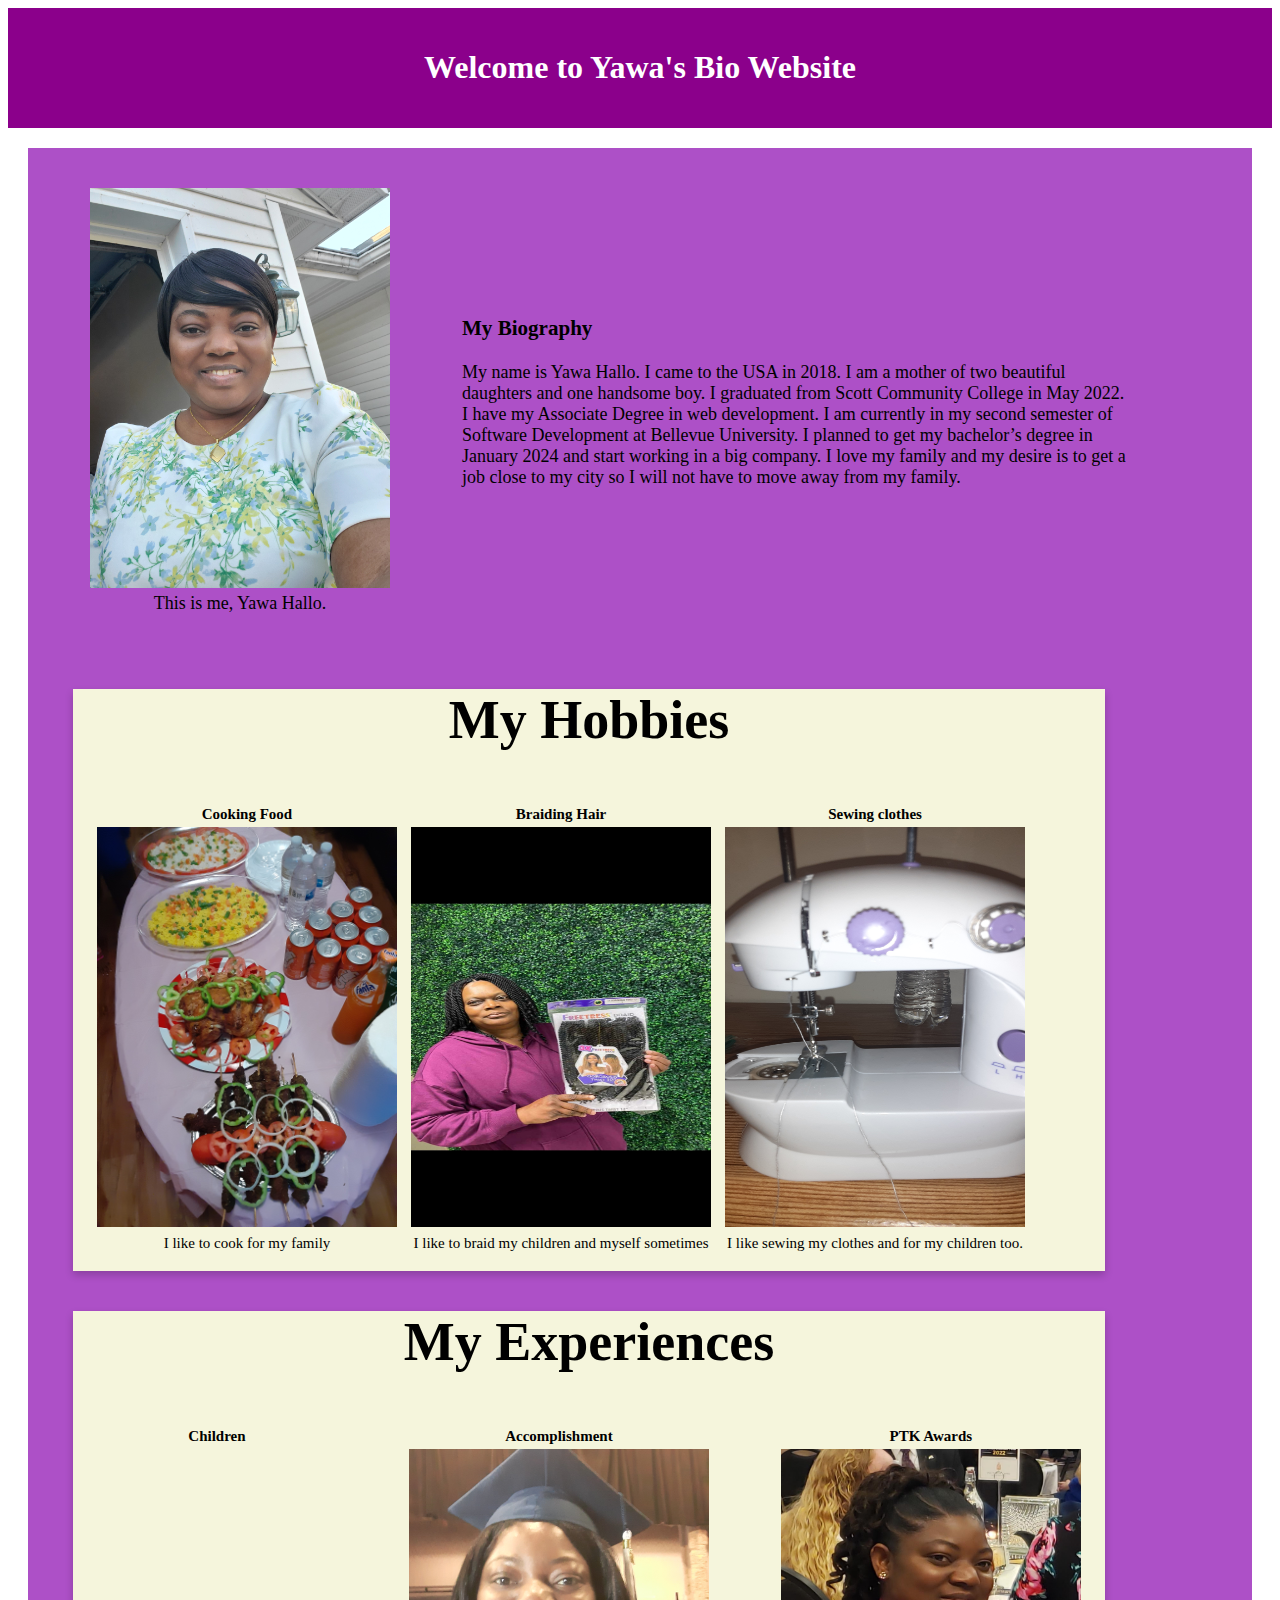
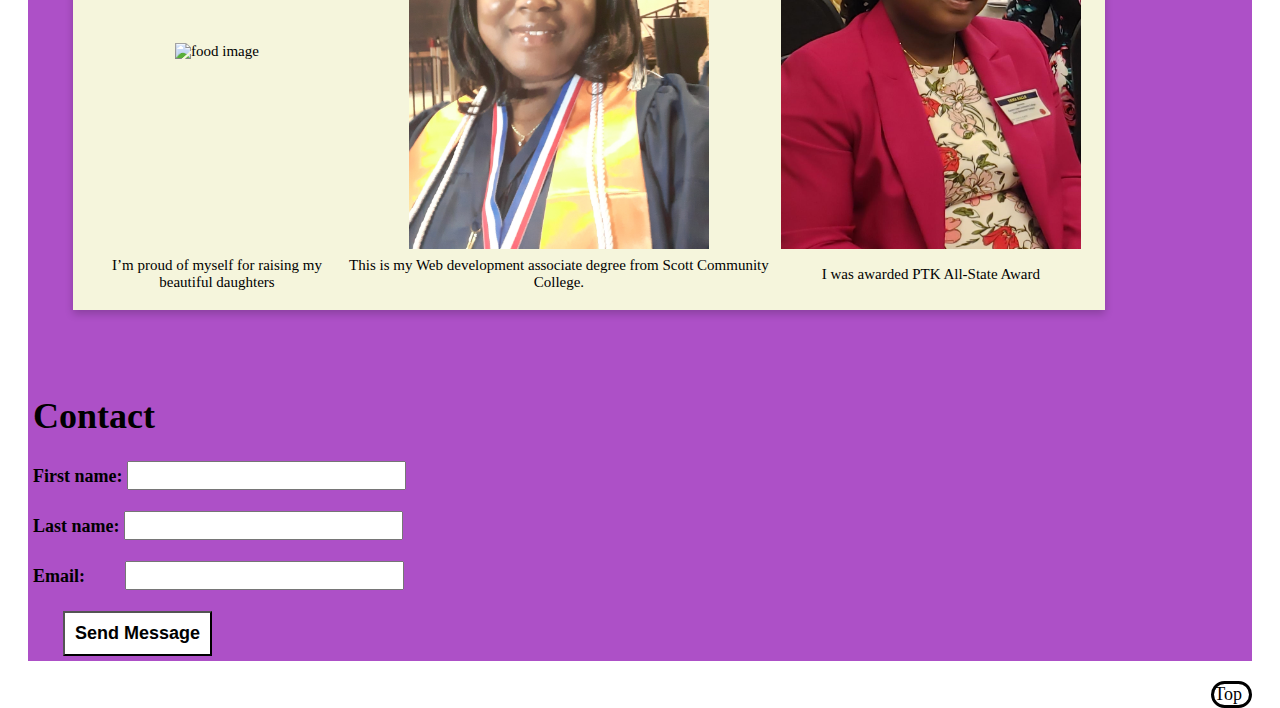
==== module-12/mybio.html @ 6b53c66f "yawa bio" ====
<!DOCTYPE html>
<html>
    <title>Yawa's bio page</title>
    <head>
        <link href="mybio.css" type="text/css"  rel="stylesheet">

    </head>

    <body>
        <header>
            <h1>Welcome to Yawa's Bio Website</h1>
        </header>
        <div class="main">
            <div class="bio">            
                <table id="biotable">
                    <tr>
                        <td>
                            <figure>
                            <img src="mybio-images/20230226_164008.jpg" alt="portal photo">
                            <figcaption>This is me, Yawa Hallo.</figcaption>
                            </figure>
                        </td>
                        <td id="bioColumn">
                            <h3>My Biography</h3>
                            <p>My name is Yawa Hallo. I came to the USA in 2018. I am a mother of two beautiful daughters and one handsome boy. I graduated from Scott Community College in May 2022. I have my Associate Degree in web development. I am currently in my second semester of Software Development at Bellevue University. I planned to get my bachelor’s degree in January 2024 and start working in a big company. I love my family and my desire is to get a job close to my city so I will not have to move away from my family.</p>
                        </td>
                    </tr>
                </table>
            </div>

            <div class="hobbies">

                    <div class="card">
                        <div class="card-title">
                            <h1>My Hobbies</h1>
                        </div>
                        <div class="card-content">
                <table id="hobby-Column">
                    <th scope="col">Cooking Food</th>
                    <th scope="col">Braiding Hair</th>
                    <th scope="col">Sewing clothes</th>
                    <tr>
                        <td><img src="mybio-images/20210101_152342.jpg" alt="food image"></td>
                        <td><img src="mybio-images/braid-image.jpg" alt="braid image"></td>               
                        <td><img src="mybio-images/Sewing-machine.jpg" alt="sewing machine"></td> 
                    </tr>
                    <tr>
                        <td>I like to cook for my family</td>
                        <td>I like to braid my children and myself sometimes</td>
                        <td>I like sewing my clothes and for my children too.</td>
                    </tr>
                </table>
                </div>
                </div>
            </div>


            <div class="experience">
                <div class="card">
                    <div class="card-title">
                        <h1>My Experiences</h1>
                    </div>
                    <div class="card-content">
                        <table id="experience-Column">
                            <th scope="col">Children</th>
                            <th scope="col">Accomplishment</th>
                            <th scope="col">PTK Awards</th>
                            <tr>
                                <td><img src="mybio-images/children.jpg" alt="food image"></td>
                                <td><img src="mybio-images/Graduation1.jpg" alt="braid image"></td>               
                                <td><img src="mybio-images/Ptk_honoree.jpg" alt="Ptk_honoree image"></td>    </td>
                            </tr>
                            <tr>
                                <td>I’m proud of myself for raising my beautiful daughters </td>
                                <td>This is my Web development associate degree from Scott Community College. </td>
                                <td>I was awarded PTK All-State Award</td>

                            </tr>
                        </table>
                    </div>
                </div>
            </div><br>


            <div class="contact">
                <h1>Contact</h1>
                <form id="contactForm">
                    <label for="fname">First name:</label>
                    <input type="text" id="fname" name="fname"><br><br>
                    <label for="lname">Last name:</label>
                    <input type="text" id="lname" neme="lname"><br><br>
                    <label for="email">Email:</label>
                    <input type="email"id="e-mail"><br><br>
                    <a href="mailto:yhallo@my365.bellevue.edu"><button type="button">Send Message</button></a>

                </form>
            </div>
        </div>
        <footer>
            <a href="#top" >Top</a>
        </footer>
    </body>
</html>
---- module-12/mybio.css ----
.main{
    margin: 20px;
    /*border: 5px solid white;*/
    padding: 5px;
    font-size: large;
    font-weight: 400px;
    /*background-color: rgb(179, 105, 165);*/
    background-color: rgb(173, 80, 199);
    
}

header{
    /*background-color:  rgb(129, 22, 158) ;*/
    background-color: darkmagenta;
    color: white;
    text-align: center;
    padding: 20px;

    
}
.bio .contact{
    color: beige;
}

.bio img{
    width: 300px;
    height: 400px;
}
#biotable td{
    margin-left: 20px;
    padding: 15px;
    margin-right: 50px;
}
#bioColumn p{margin-right: 100px;
font-weight: 400;}
figcaption{ text-align: center;}

.card{box-shadow:0 4px 8px 0 ;
    color: rgba(0, 0, 0, 0.2);
    transition: 0.3s;
    width: 85%;
background-color: beige;
margin: 40px;}
    
    .card-title{text-align: center;
    font-size: 1.5em;
    color: black;
    font-weight: 400;}
    
    .card-content{padding:16px 16px ;
        overflow: auto;
    align-items: center ;
        color: black;
        font-size: 15px;
        text-align: center;
        align-items: center;
        }
    #hobby-Column img{ margin-left: 5px;
         margin-right: 5px;}
    
    #experience-Column img{ margin-left: 5px;
    margin-right: 5px;}

.hobbies img{
    width: 300px;
    height: 400px;
}

.experience img{
    width: 300px;
    height: 400px;
}
#contactForm{font-weight: bold ;}

button{background-color: white;
font-weight: bold;
padding: 10px;
text-align: center;
font-size: large;
margin-left: 30px;}

button:hover{
    background-color: aqua;
}


input{
    font-size: 20px;
    padding-left: 5px;
    padding-right: 5px;
}

#e-mail {margin-left: 35px;}

footer a:hover{
    color: red;
    
}
footer a{text-decoration: none;
    color: black;
}
footer a{
    color: black;
    font-weight: 400;
    float: right;
    padding-right: 7px;
    font-style: normal;
    border-style:solid;
border-radius: 30px 30px 30px 30px;
font-size: large;
margin-right: 20px;
text-align: center;
}
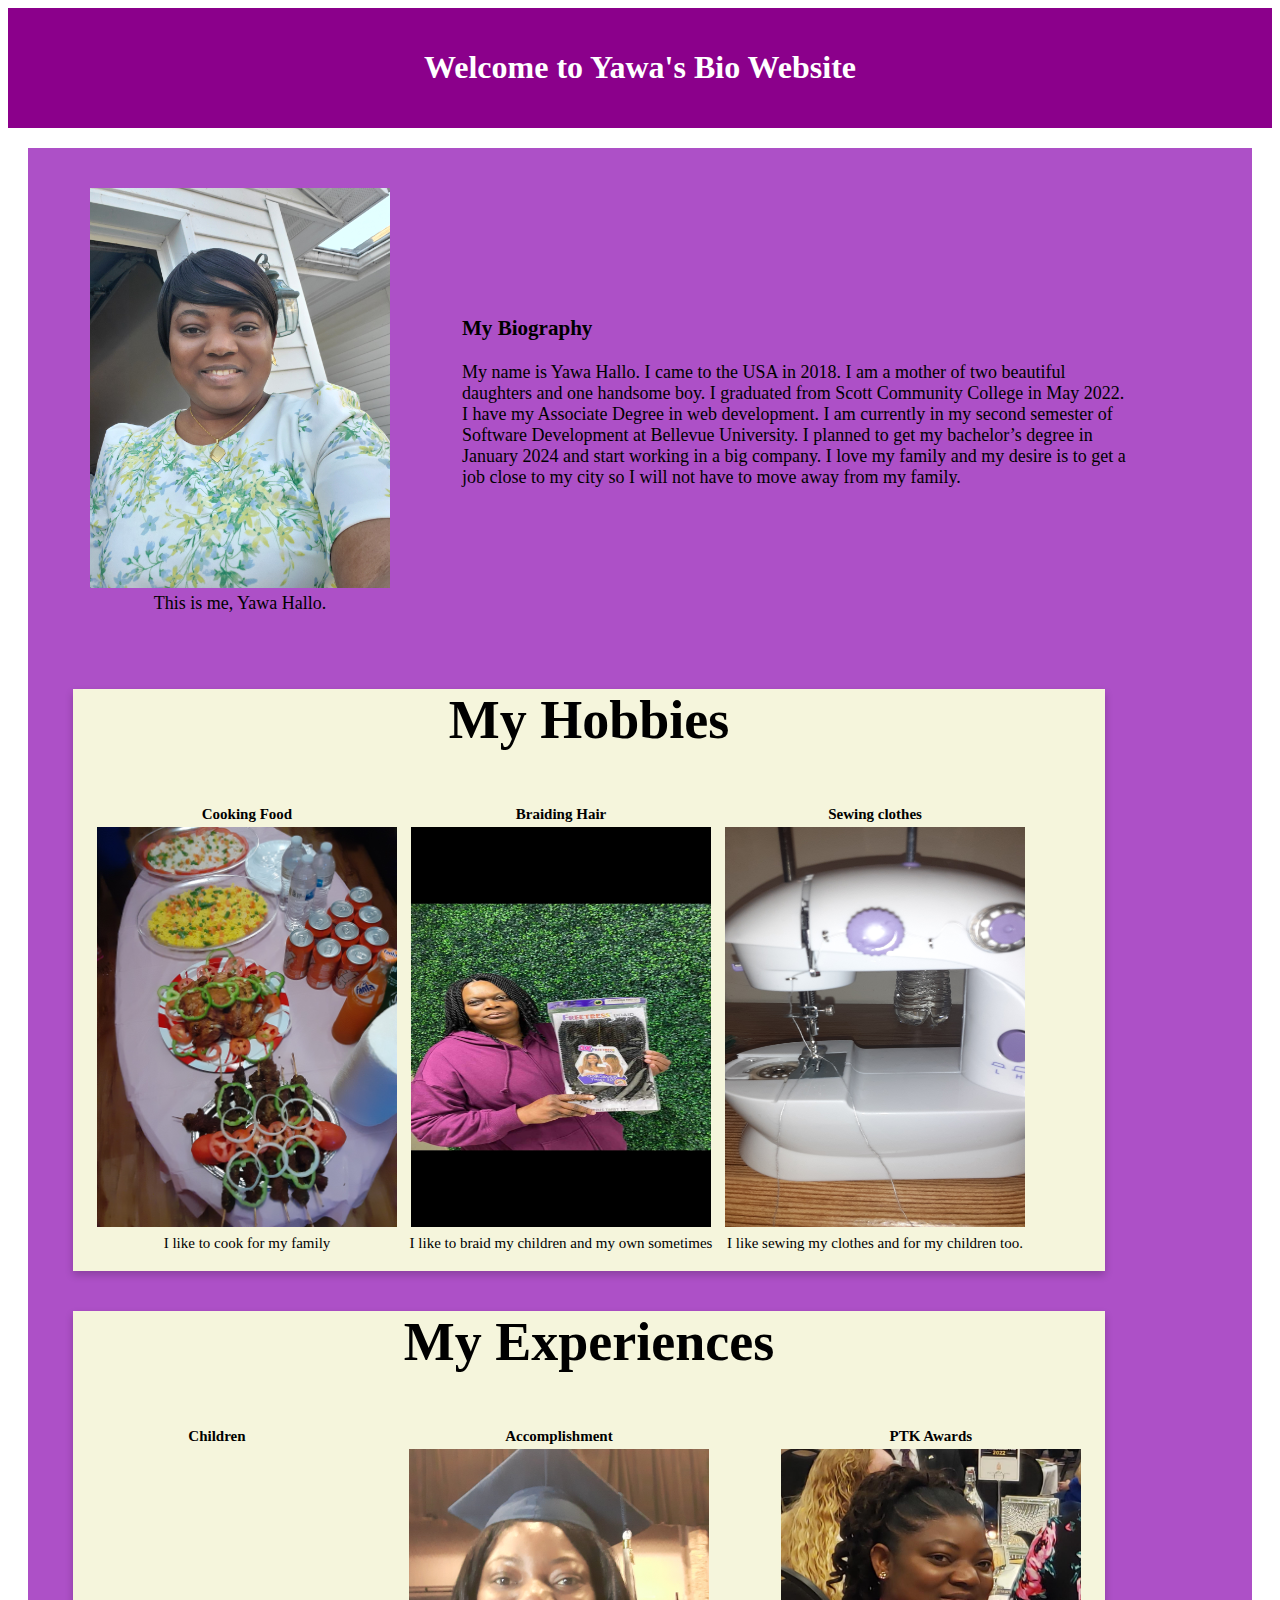
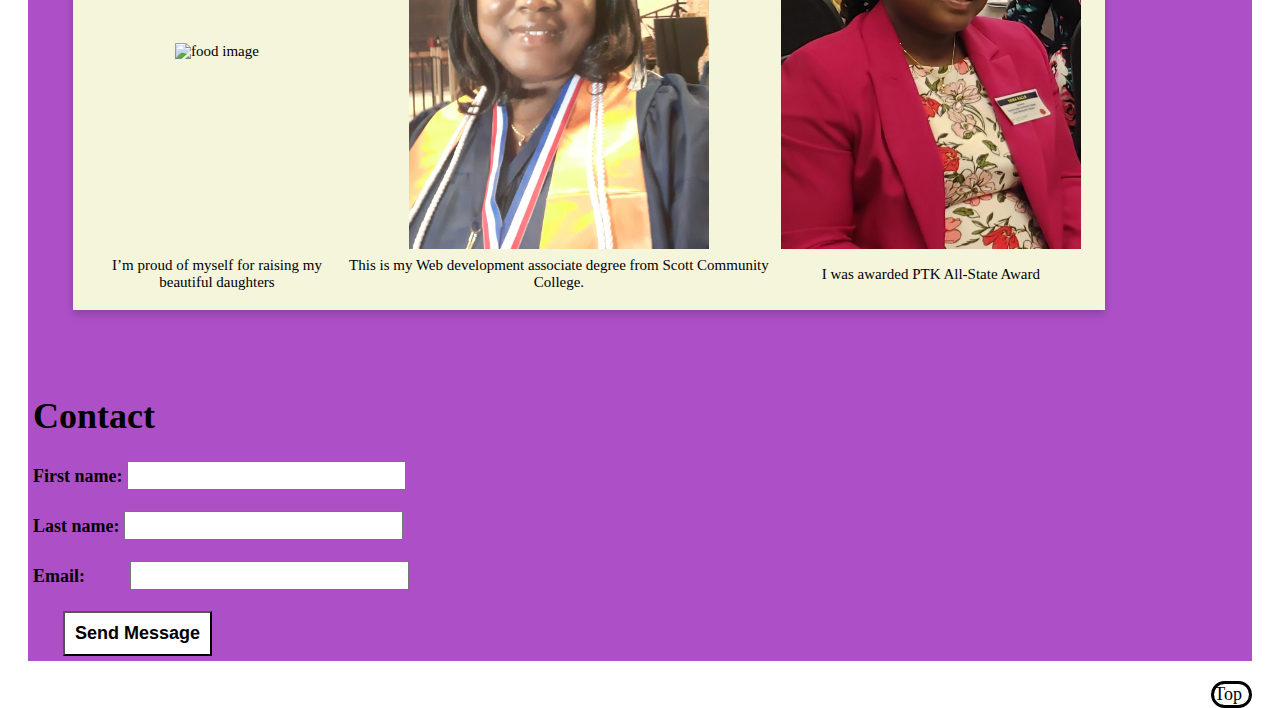
==== commit 9eeb26a4: "yawa bio" ====
--- a/module-12/mybio.html
+++ b/module-12/mybio.html
@@ -3,7 +3,9 @@
     <title>Yawa's bio page</title>
     <head>
         <link href="mybio.css" type="text/css"  rel="stylesheet">
-
+        <link rel="preconnect" href="https://fonts.googleapis.com">
+        <link rel="preconnect" href="https://fonts.gstatic.com" crossorigin>
+        <link href="https://fonts.googleapis.com/css2?family=Oswald:wght@300;400;500;700&display=swap" rel="stylesheet">
     </head>
 
     <body>
@@ -46,7 +48,7 @@
                     </tr>
                     <tr>
                         <td>I like to cook for my family</td>
-                        <td>I like to braid my children and myself sometimes</td>
+                        <td>I like to braid my children and my own sometimes</td>
                         <td>I like sewing my clothes and for my children too.</td>
                     </tr>
                 </table>
--- a/module-12/mybio.css
+++ b/module-12/mybio.css
@@ -4,7 +4,7 @@
     padding: 5px;
     font-size: large;
     font-weight: 400px;
-    /*background-color: rgb(179, 105, 165);*/
+    font-family: Georgia, 'Times New Roman', Times, serif;
     background-color: rgb(173, 80, 199);
     
 }
@@ -90,7 +90,7 @@
     padding-right: 5px;
 }
 
-#e-mail {margin-left: 35px;}
+#e-mail {margin-left:40px;}
 
 footer a:hover{
     color: red;
